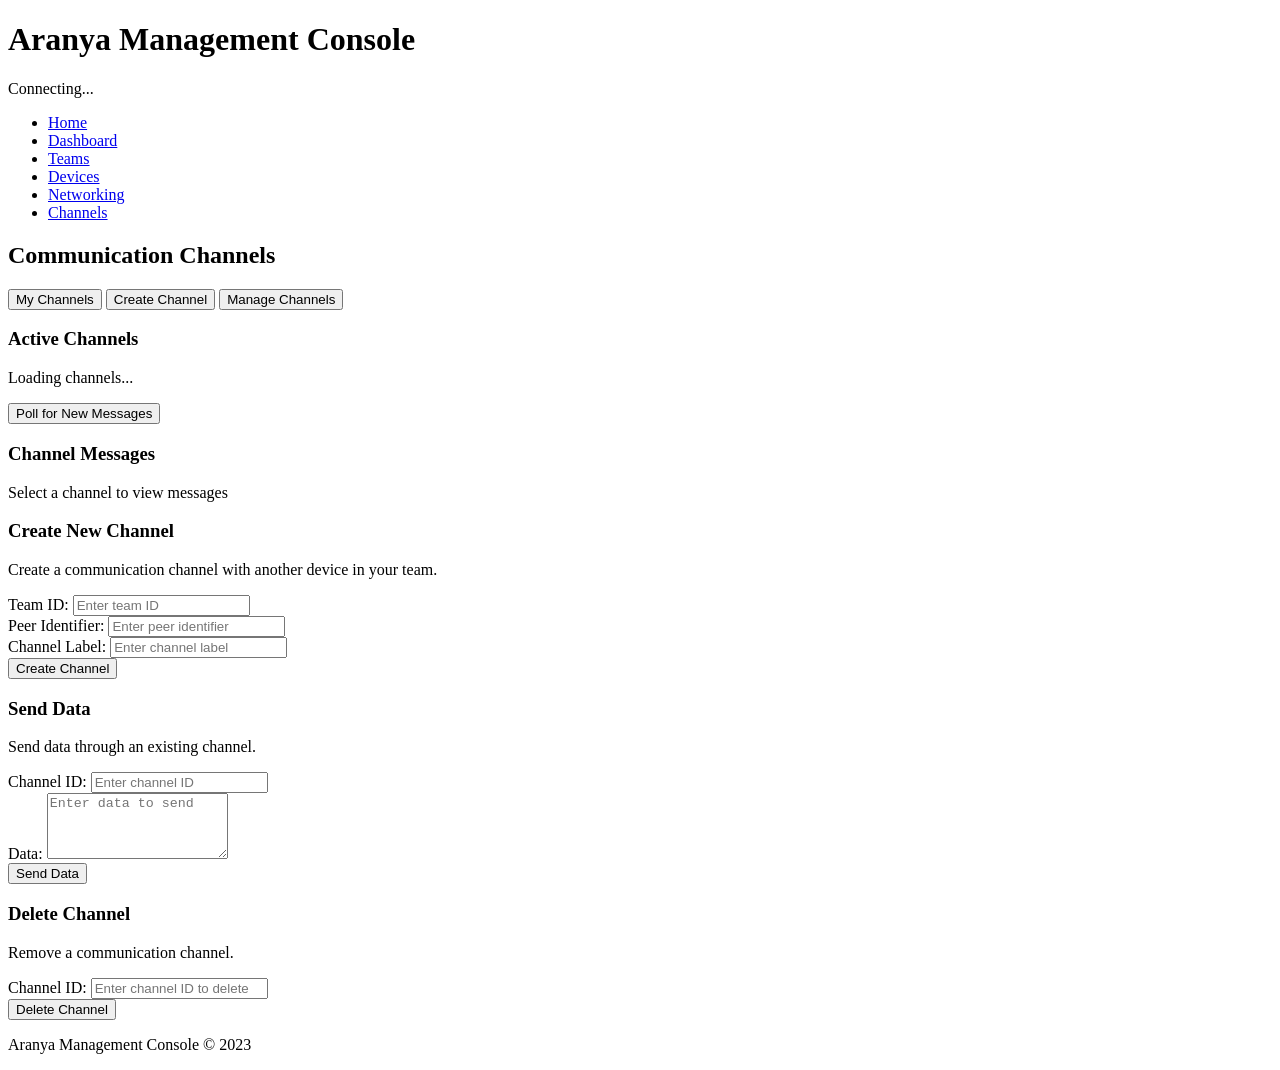
==== crates/aranya-web-ui/templates/channels.html @ c229995a "web-ui: Implement full web interface with multiple pages Add comprehensive web UI for Aranya managem" ====
<!DOCTYPE html>
<html lang="en">
<head>
    <meta charset="UTF-8">
    <meta name="viewport" content="width=device-width, initial-scale=1.0">
    <title>Channels - Aranya Management Console</title>
    <link rel="stylesheet" href="/static/css/styles.css">
</head>
<body>
    <div class="container">
        <header>
            <h1>Aranya Management Console</h1>
            <div id="status-bar">
                <span id="connection-status">Connecting...</span>
            </div>
        </header>
        
        <nav class="main-nav">
            <ul>
                <li><a href="/" class="nav-link">Home</a></li>
                <li><a href="/dashboard" class="nav-link">Dashboard</a></li>
                <li><a href="/teams" class="nav-link">Teams</a></li>
                <li><a href="/devices" class="nav-link">Devices</a></li>
                <li><a href="/networking" class="nav-link">Networking</a></li>
                <li><a href="/channels" class="nav-link active">Channels</a></li>
            </ul>
        </nav>
        
        <main>
            <section class="content-section">
                <h2>Communication Channels</h2>
                
                <div class="tab-container">
                    <div class="tabs">
                        <button class="tab-button active" data-tab="channel-list">My Channels</button>
                        <button class="tab-button" data-tab="create-channel">Create Channel</button>
                        <button class="tab-button" data-tab="manage-channels">Manage Channels</button>
                    </div>
                    
                    <div class="tab-content active" id="channel-list">
                        <div class="card">
                            <h3>Active Channels</h3>
                            <div id="channels-container">
                                <p>Loading channels...</p>
                            </div>
                            
                            <div class="channel-actions">
                                <button id="poll-messages-btn" class="button primary">Poll for New Messages</button>
                                <div id="poll-result" class="result-box hidden"></div>
                            </div>
                        </div>
                        
                        <div class="card" id="channel-messages">
                            <h3>Channel Messages</h3>
                            <div class="selected-channel-info">
                                <p>Select a channel to view messages</p>
                            </div>
                            <div class="message-list">
                                <!-- Messages will be loaded here -->
                            </div>
                        </div>
                    </div>
                    
                    <div class="tab-content" id="create-channel">
                        <div class="card">
                            <h3>Create New Channel</h3>
                            <p>Create a communication channel with another device in your team.</p>
                            <form id="create-channel-form">
                                <div class="form-group">
                                    <label for="channel-team-id">Team ID:</label>
                                    <input type="text" id="channel-team-id" name="team-id" required placeholder="Enter team ID">
                                </div>
                                <div class="form-group">
                                    <label for="channel-peer">Peer Identifier:</label>
                                    <input type="text" id="channel-peer" name="peer" required placeholder="Enter peer identifier">
                                </div>
                                <div class="form-group">
                                    <label for="channel-label">Channel Label:</label>
                                    <input type="text" id="channel-label" name="label" required placeholder="Enter channel label">
                                </div>
                                <button type="submit" class="button primary">Create Channel</button>
                            </form>
                            <div id="create-channel-result" class="result-box hidden"></div>
                        </div>
                    </div>
                    
                    <div class="tab-content" id="manage-channels">
                        <div class="card">
                            <h3>Send Data</h3>
                            <p>Send data through an existing channel.</p>
                            <form id="send-data-form">
                                <div class="form-group">
                                    <label for="send-channel-id">Channel ID:</label>
                                    <input type="text" id="send-channel-id" name="channel-id" required placeholder="Enter channel ID">
                                </div>
                                <div class="form-group">
                                    <label for="send-data">Data:</label>
                                    <textarea id="send-data" name="data" rows="4" required placeholder="Enter data to send"></textarea>
                                </div>
                                <button type="submit" class="button primary">Send Data</button>
                            </form>
                            <div id="send-data-result" class="result-box hidden"></div>
                        </div>
                        
                        <div class="card">
                            <h3>Delete Channel</h3>
                            <p>Remove a communication channel.</p>
                            <form id="delete-channel-form">
                                <div class="form-group">
                                    <label for="delete-channel-id">Channel ID:</label>
                                    <input type="text" id="delete-channel-id" name="channel-id" required placeholder="Enter channel ID to delete">
                                </div>
                                <button type="submit" class="button warning">Delete Channel</button>
                            </form>
                            <div id="delete-channel-result" class="result-box hidden"></div>
                        </div>
                    </div>
                </div>
            </section>
        </main>
        
        <footer>
            <p>Aranya Management Console &copy; 2023</p>
        </footer>
    </div>
    
    <div id="toast" class="toast hidden"></div>
    
    <script src="/static/js/common.js"></script>
    <script src="/static/js/channels.js"></script>
</body>
</html>
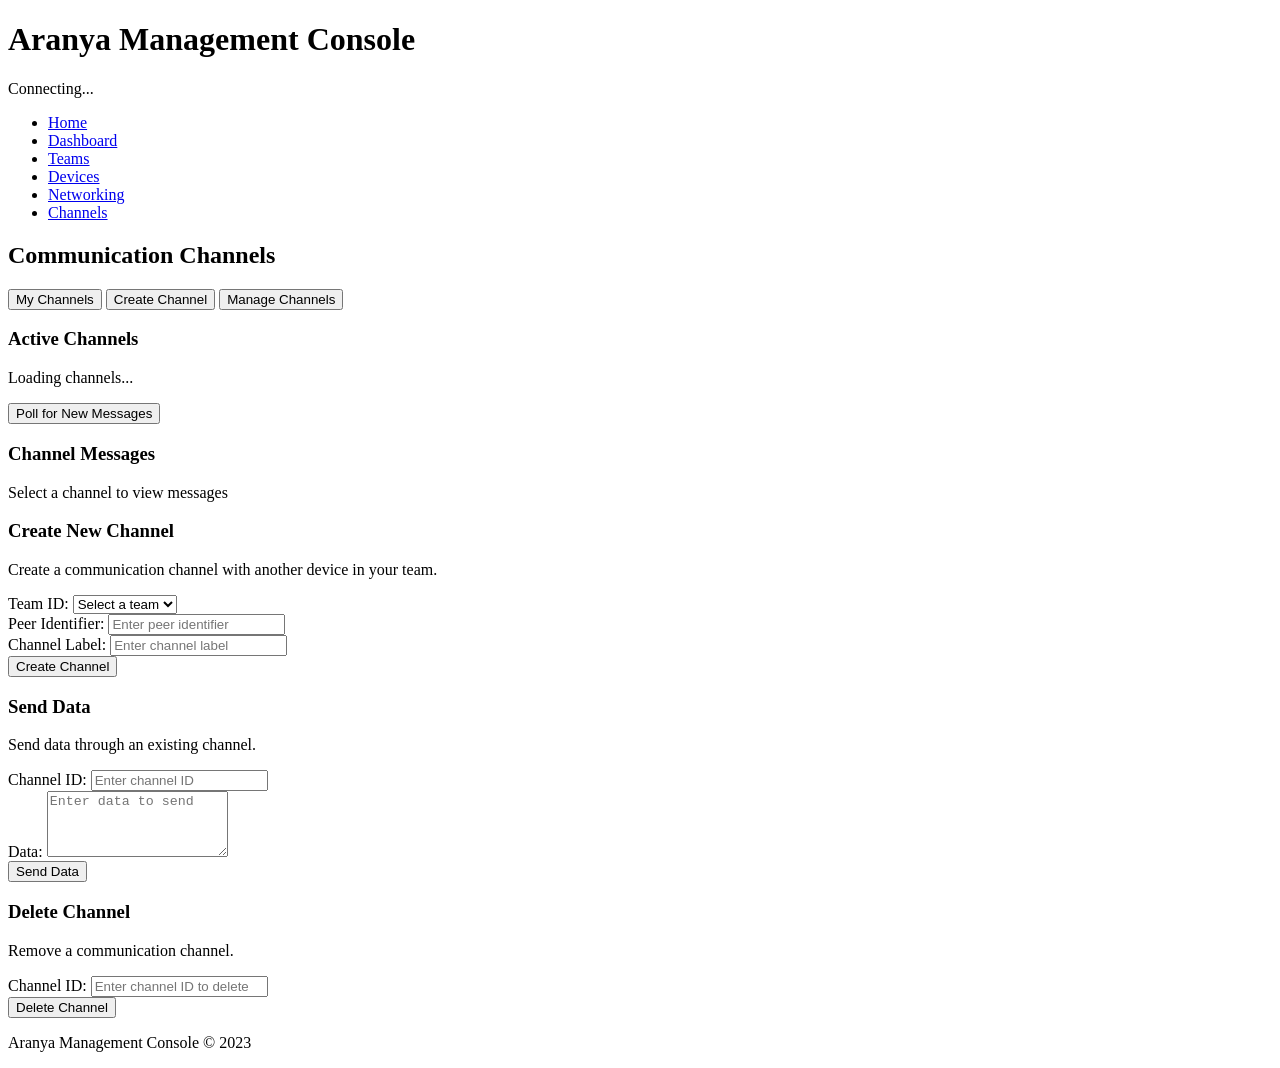
==== commit 678ad541: "web-ui: Add local storage persistence for teams and sync peers Implement state management features f" ====
--- a/crates/aranya-web-ui/templates/channels.html
+++ b/crates/aranya-web-ui/templates/channels.html
@@ -68,7 +68,9 @@
                             <form id="create-channel-form">
                                 <div class="form-group">
                                     <label for="channel-team-id">Team ID:</label>
-                                    <input type="text" id="channel-team-id" name="team-id" required placeholder="Enter team ID">
+                                    <select id="channel-team-id" name="team-id" class="team-dropdown" required>
+                                        <option value="">Select a team</option>
+                                    </select>
                                 </div>
                                 <div class="form-group">
                                     <label for="channel-peer">Peer Identifier:</label>
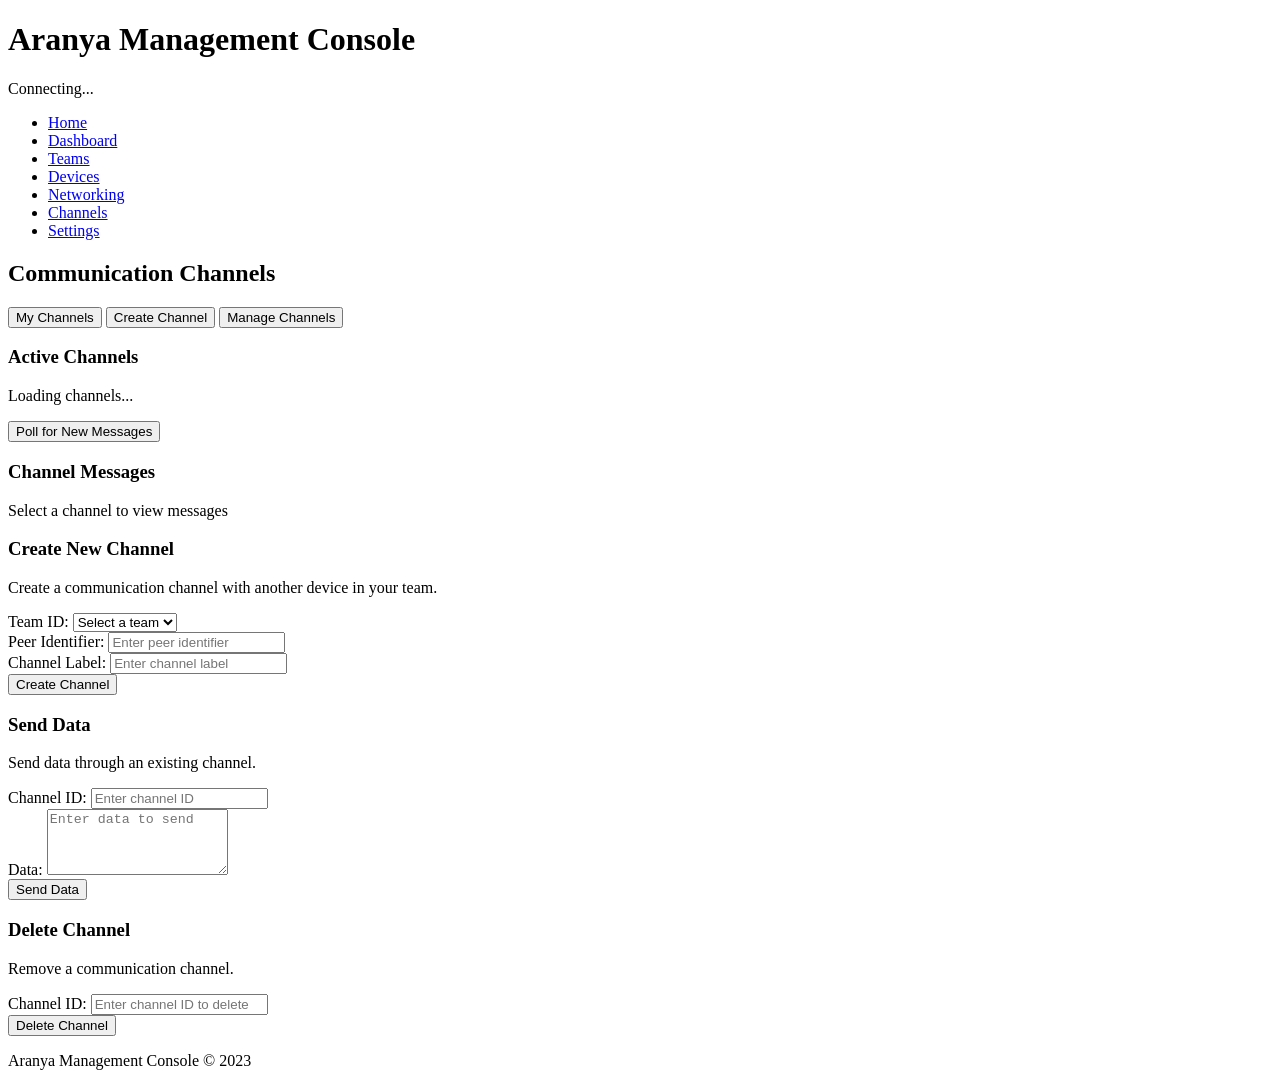
==== commit 2b61cd67: "web-ui: Add API endpoint management and settings page Enhance web UI configuration with: - New setti" ====
--- a/crates/aranya-web-ui/templates/channels.html
+++ b/crates/aranya-web-ui/templates/channels.html
@@ -23,6 +23,7 @@
                 <li><a href="/devices" class="nav-link">Devices</a></li>
                 <li><a href="/networking" class="nav-link">Networking</a></li>
                 <li><a href="/channels" class="nav-link active">Channels</a></li>
+                <li><a href="/settings" class="nav-link">Settings</a></li>
             </ul>
         </nav>
         
